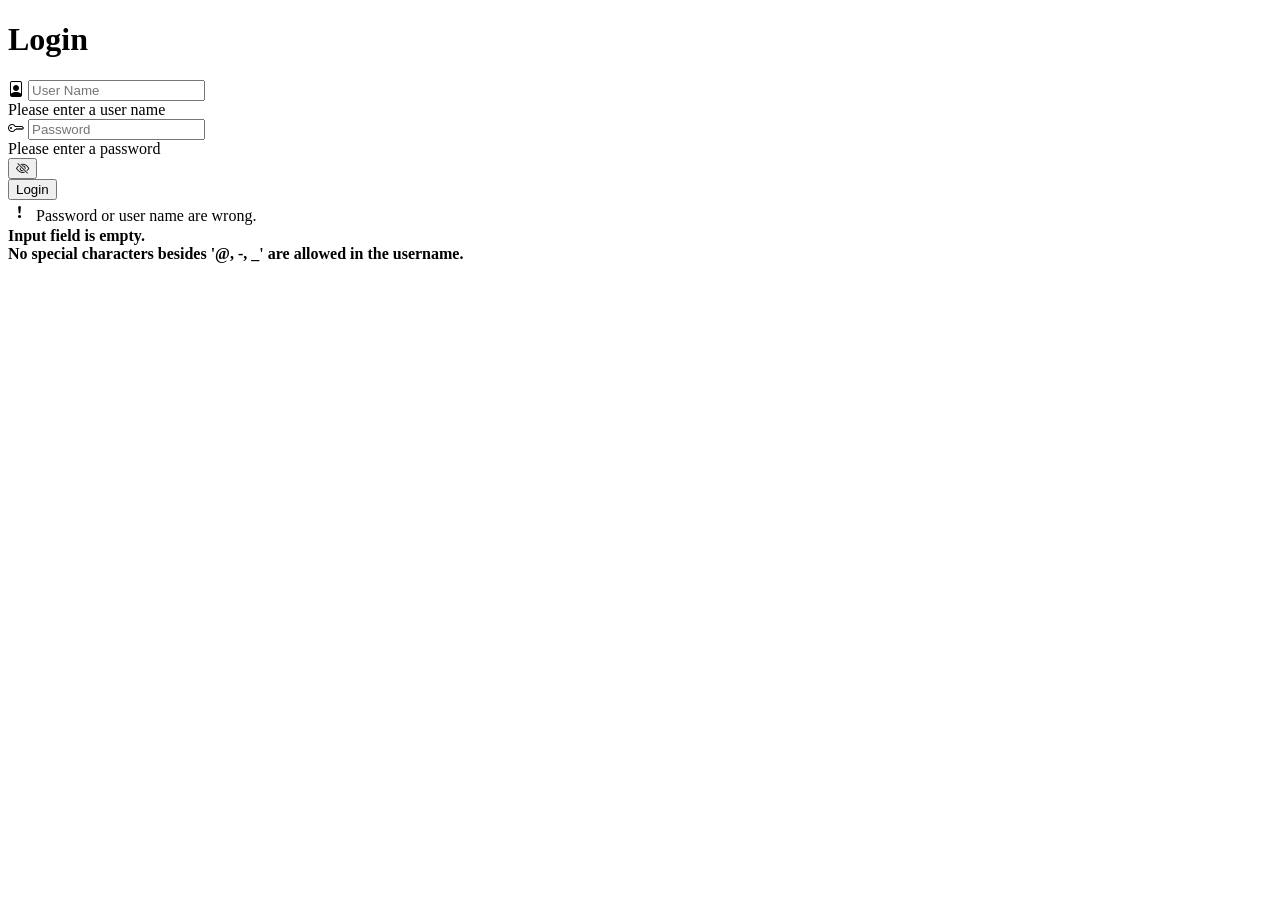
==== src/main/resources/templates/index.html @ ecd0c768 "Updated to actually use Webjars for including Bootstrap, jQuery, etc." ====
<!DOCTYPE html>
<html lang="en" xmlns:th="http://www.thymeleaf.org">
<head>
    <meta charset="UTF-8">
    <meta name="viewport" content="width=device-width, initial-scale=1">
    <link href="/webjars/bootstrap/5.0.1/css/bootstrap.css" th:href="@{/webjars/bootstrap/5.0.1/css/bootstrap.css}" rel="stylesheet"/>
    <link rel="stylesheet" href="https://cdn.jsdelivr.net/npm/bootstrap-icons@1.3.0/font/bootstrap-icons.css">
    <link href="../../static/css/login.css" th:href="@{/css/login.css}" rel="stylesheet"/>
    <title>Login</title>
</head>

<nav>
  <div class="row">
    <div th:insert="'menubar'"></div>
  </div>
</nav>

<body>
    <div>
        <h1 class="text-center">Login</h1>
    </div>

    <div class="container">
        <!--Here, our form for the login are specified-->
        <form id="inputFieldsForm" class="needs-validation" th:action="@{/}" th:object="${loginForm}" method="post">
            <!--Specifies the input for the user name-->
            <div class="row">
                <div class="form-group col-sm-5 mx-auto">
                    <div class="input-group mb-3">
                        <span class="input-group-text bi-file-person" id="icon"></span>
                        <label for="userName"></label>
                        <input id="userName" class="form-control" type="text" placeholder="User Name" th:field="*{userName}"
                                                             onkeyup="updateAlert()" aria-describedby="icon" required>
                        <div class="invalid-feedback">Please enter a user name</div>
                    </div>
                </div>
            </div>

            <!--Specifies the input for the password-->
            <div class = "row"> <!--But each input field into their own row-->
                <div class="form-group col-sm-5 mx-auto">
                    <div class="input-group mb-3">
                        <span class="input-group-text bi-key" id="icon2"></span>
                        <label for="password"></label>
                        <input id="password" type="password" class="form-control" placeholder="Password" th:field="*{password}"
                                                             onkeyup="updateAlert()" aria-describedby="icon2" required>
                        <div class="invalid-feedback">Please enter a password</div>
                        <div class="input-group-append">
                            <button class="input-group-btn" type="button" id="showHidePassword" onclick="showOrHidePassword()">
                                <i class="bi-eye-slash" id="passwordButtonIcon"></i></button>
                        </div>
                    </div>
                </div>
            </div>

            <!--The login-button-->
            <div class="d-grid col-5 mx-auto">
                <button class="btn btn-primary btn-lg center-block mx-auto d-block" type="submit" id="loginButton" onclick="checkIfInputFieldsAreEmpty()">Login</button>
            </div>
        </form>

        <!--If there was no match for the entered username and password in the database, we display an alert-->
        <div th:if="${param.error}" class="alert alert-danger mx-auto" id="wrongUserNameOrPassword" role="alert">
            <div class="row">
                <div class="text-left">
                    <i class="bi-exclamation" style="font-size: 1.5rem;"></i>
                    <span id="alertText">Password or user name are wrong.</span>
                </div>
            </div>
        </div>

        <!--If the user presses "Login" without having entered a password or user name, an error is displayed-->
        <div class="alert alert-danger mx-auto" id="noPasswordOrUserNameEnteredErrorMessage" role="alert">
            <strong>Input field is empty.</strong>
        </div>

        <!--If the user enters a forbidden character in the username-input-field, display this alert-->
        <div class="alert alert-danger mx-auto" id="forbiddenCharacterEntered" role="alert">
            <strong>No special characters besides '@, -, _' are allowed in the username.</strong>
        </div>
    </div>

    <script src="/webjars/jquery/3.0.0/jquery.min.js"></script>
    <script src="/webjars/popper.js/1.14.1/popper.min.js"></script>
    <script src="/webjars/bootstrap/4.1.0/js/bootstrap.min.js"></script>
</body>

<!--Include the footer that contains the copyright info-->
<footer>
        <div th:insert="'footer'" class="embeddedFooter"></div>
</footer>

<script>
    // Get the alert (error message) and both input fields for username / password.
    let errorMessage = $('#noPasswordOrUserNameEnteredErrorMessage');
    let userNameInputField = $('#userName');
    let passwordInputField = $('#password');

    // Get the alert that's displayed if the user enters forbidden special characters in userNameInputField
    let errorMessageForbiddenCharacter = $('#forbiddenCharacterEntered');

    // When submitting the form with at least one of the input fields being empty, we
    // set userNameWasEmpty to true if no user name was entered. We set passwordWasEmpty to true
    // if no password was empty. This allows us to check onkeypress whether the field(s) that was/were
    // left empty are now filled out. Then we fadeOut the alert.
    let userNameWasEmpty = false;
    let passwordWasEmpty = false;

    // Fade out the alerts when the site is loaded
    errorMessage.fadeOut(0);
    errorMessageForbiddenCharacter.fadeOut(0);

    // When submitting the form, we check whether at least one of the fields were left empty and fadeIn
    // a warning. For this, we check which one of the fields were left empty / if both were left empty.
    // Depending on the condition specified above, we set the errorMessage and set userNameWasEmpty and
    // passwordWasEmpty. checkIfInputFieldsAreEmpty() is triggered onsubmit.
    function checkIfInputFieldsAreEmpty() {
        if (userNameInputField.val().length === 0 && passwordInputField.val().length === 0) {
            errorMessage.text("Please enter a user name and a password.");
            errorMessage.fadeIn(200);
            userNameWasEmpty = true;
            passwordWasEmpty = true;
        } else if (userNameInputField.val().length === 0) {
            errorMessage.text("Please enter a user name.");
            errorMessage.fadeIn(200);
            userNameWasEmpty = true;
            passwordWasEmpty = false;
        } else if (passwordInputField.val().length === 0) {
            errorMessage.text("Please enter a password.");
            errorMessage.fadeIn(200);
            userNameWasEmpty = false;
            passwordWasEmpty = true;
        }
    }

    // If one of the input fields were left empty, an alert is show. However, we want to fadeOut that alert
    // as soon as the field is filled out. Thus, we check if the field that was left empty has received at least
    // one character as its input. In case both were left empty, both fields need an input. Then, we fadeOut the
    // alert.
    // Also, the username doesn't allow special characters apart from '@, -, _'. Thus, we also check whether
    // the username includes a forbidden character and if so, we display a warning.
    // updateAlert() is triggered onkeypress.
    function updateAlert() {
        if (userNameWasEmpty && passwordWasEmpty && !(userNameInputField.val().length === 0
            || passwordInputField.val().length === 0)) {
            errorMessage.fadeOut(200);
        } else if (userNameWasEmpty && !passwordWasEmpty && userNameInputField.val().length !== 0) {
            errorMessage.fadeOut(200);
        } else if (!userNameWasEmpty && passwordWasEmpty && passwordInputField.val().length !== 0) {
            errorMessage.fadeOut(200);
        }

        // If the username's input field isn't empty, we check whether a forbidden character is entered and if so,
        // we display an alert.
        if (userNameInputField.val().length === 0 || userNameInputField.val().match(/^[a-zA-Z0-9-_@]*$/)) {
            errorMessageForbiddenCharacter.fadeOut(200);
        } else {
            errorMessageForbiddenCharacter.fadeIn(200);
        }
    }

    // Determines whether to show or hide the password
    let passwordVisible = false;

    // Show or hide the password. Is called 'onclick' and thus only changes whenever the user clicks on the button.
    // The icon is determined by '#passwordButtonIcon' and as a result we have to change the used class to determine
    // what the icon should look like. 'bi-eye-slash' is a closed eye and represents that the password is not shown
    // in text, whereas 'bi-eye' means just that.
    function showOrHidePassword() {
        if (passwordVisible) {
            passwordVisible = false;
            passwordInputField.attr("type", "password");
            $('#passwordButtonIcon').removeClass('bi-eye').addClass('bi-eye-slash');
        } else {
            passwordInputField.attr("type", "text");
            $('#passwordButtonIcon').removeClass('bi-eye-slash').addClass('bi-eye');
            passwordVisible = true;
        }
    }
</script>
</html>
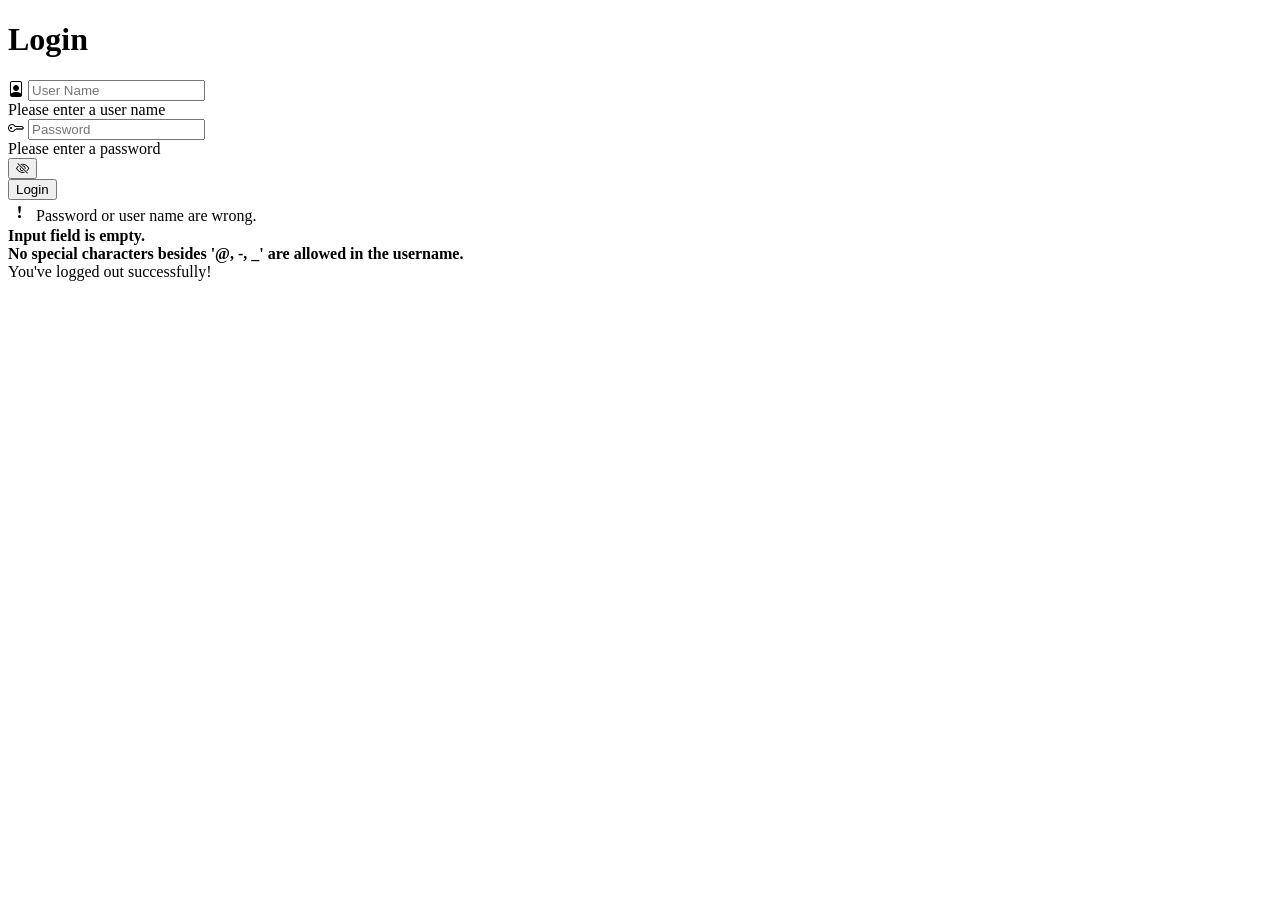
==== commit 71b76fc7: "Added alert which is displayed if a logout was performed." ====
--- a/src/main/resources/templates/index.html
+++ b/src/main/resources/templates/index.html
@@ -4,8 +4,8 @@
     <meta charset="UTF-8">
     <meta name="viewport" content="width=device-width, initial-scale=1">
     <link href="/webjars/bootstrap/5.0.1/css/bootstrap.css" th:href="@{/webjars/bootstrap/5.0.1/css/bootstrap.css}" rel="stylesheet"/>
-    <link rel="stylesheet" href="https://cdn.jsdelivr.net/npm/bootstrap-icons@1.3.0/font/bootstrap-icons.css">
-    <link href="../../static/css/login.css" th:href="@{/css/login.css}" rel="stylesheet"/>
+    <link rel="stylesheet" href="https://cdn.jsdelivr.net/npm/bootstrap-icons@1.3.0/font/bootstrap-icons.css"/>
+    <link href="../css/login.css" rel="stylesheet">
     <title>Login</title>
 </head>
 
@@ -22,14 +22,15 @@
 
     <div class="container">
         <!--Here, our form for the login are specified-->
-        <form id="inputFieldsForm" class="needs-validation" th:action="@{/}" th:object="${loginForm}" method="post">
+        <form id="inputFieldsForm" class="needs-validation" method="post" th:action="@{/login}"> <!--th:object="${userCredentials}" method="post" action="login">-->
             <!--Specifies the input for the user name-->
             <div class="row">
                 <div class="form-group col-sm-5 mx-auto">
                     <div class="input-group mb-3">
                         <span class="input-group-text bi-file-person" id="icon"></span>
                         <label for="userName"></label>
-                        <input id="userName" class="form-control" type="text" placeholder="User Name" th:field="*{userName}"
+                        <!--th:field="*{userName}"-->
+                        <input name="username" id="userName" class="form-control" type="text" placeholder="User Name"
                                                              onkeyup="updateAlert()" aria-describedby="icon" required>
                         <div class="invalid-feedback">Please enter a user name</div>
                     </div>
@@ -42,7 +43,8 @@
                     <div class="input-group mb-3">
                         <span class="input-group-text bi-key" id="icon2"></span>
                         <label for="password"></label>
-                        <input id="password" type="password" class="form-control" placeholder="Password" th:field="*{password}"
+                        <!--th:field="*{password}"-->
+                        <input name="password" id="password" type="password" class="form-control" placeholder="Password"
                                                              onkeyup="updateAlert()" aria-describedby="icon2" required>
                         <div class="invalid-feedback">Please enter a password</div>
                         <div class="input-group-append">
@@ -78,11 +80,17 @@
         <div class="alert alert-danger mx-auto" id="forbiddenCharacterEntered" role="alert">
             <strong>No special characters besides '@, -, _' are allowed in the username.</strong>
         </div>
+
+        <!--Alert which is displayed in case a logout was performed-->
+        <div th:if="${param.logout}" class="alert alert-success">
+            You've logged out successfully!
+        </div>
     </div>
+
 
     <script src="/webjars/jquery/3.0.0/jquery.min.js"></script>
     <script src="/webjars/popper.js/1.14.1/popper.min.js"></script>
-    <script src="/webjars/bootstrap/4.1.0/js/bootstrap.min.js"></script>
+    <script src="/webjars/bootstrap/5.0.1/js/bootstrap.min.js"></script>
 </body>
 
 <!--Include the footer that contains the copyright info-->
